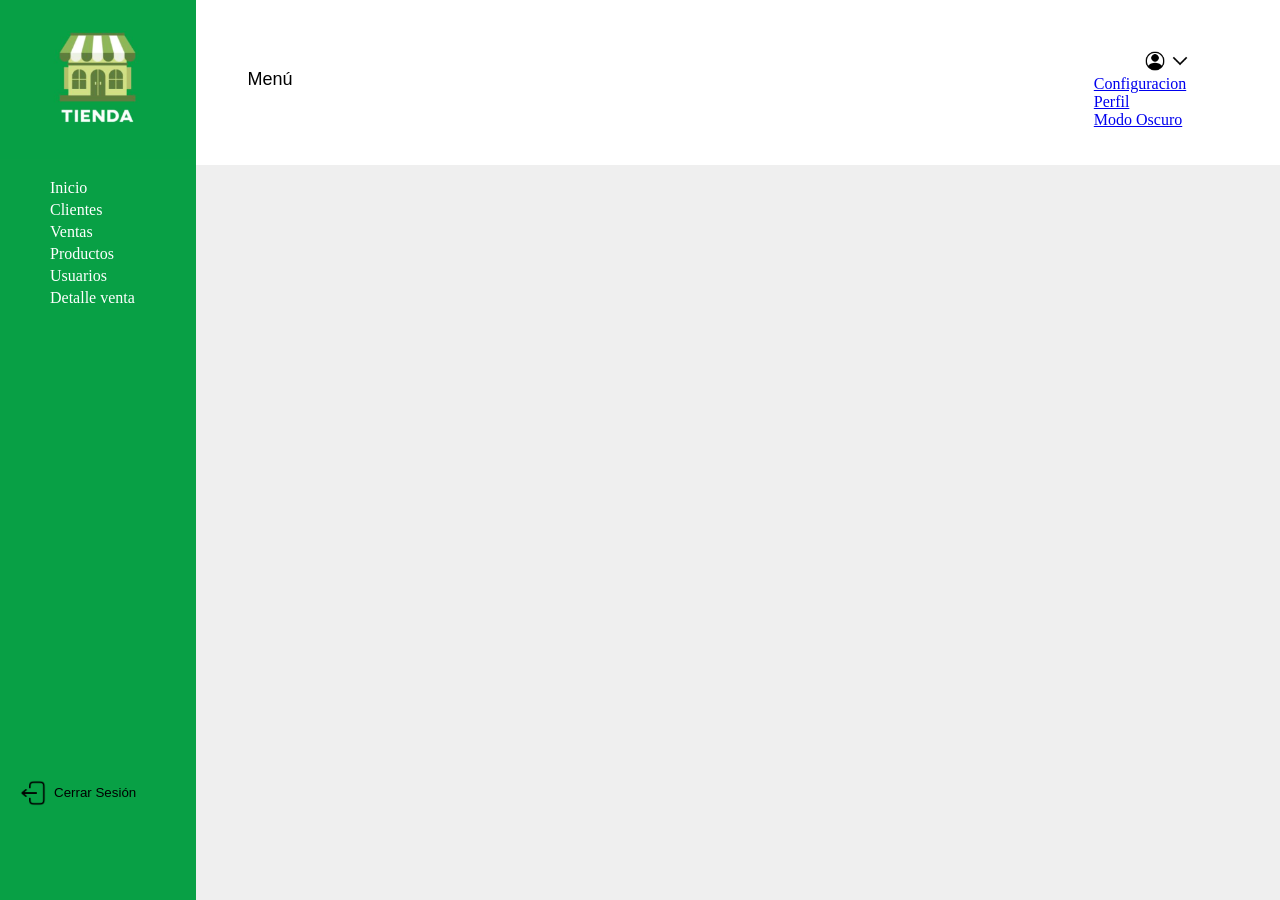
==== backendTienda/src/main/resources/templates/Pages/Index.html @ 1d9e1b74 "Feat:se completo el menu sin menu funcional" ====
<!DOCTYPE html>
<html lang="en">
<head>
    <meta charset="UTF-8">
    <meta name="viewport" content="width=device-width, initial-scale=1.0">
    <title>Menu</title>
    <link rel="stylesheet" href="../Styles/Style-Index.css">
</head>
<body>
    <aside>
        <img src="../img/logo.png" alt="logo" class="logo">
        <ul>
            <li><a href="#">Inicio</a></li>
            <li><a href="#">Clientes</a></li>
            <li><a href="../Pages/Ventas.html">Ventas</a></li>
            <li><a href="#">Productos</a></li>
            <li><a href="#">Usuarios</a></li>
            <li><a href="#">Detalle venta</a></li>
        </ul>
        <a href="Login.html">
            <div class="imgContainer">
                <img src="../img/logout.png" alt="logout" class="logout">
            </div>
            <button>Cerrar Sesión</button>
        </a>
    </aside>
    <header>
        <p>Menú</p>
        <div class="userContainer">
            <img src="../img/user.png" alt="">
        </div>
        
        <ul class="arrowDrop">
            <li> <img src="../img/arrow.png" class="arrow"> 
                <ul class="submenu">
                    <li><a href="#">Configuracion</a></li>
                    <li><a href="#">Perfil</a></li>
                    <li><a href="#">Modo Oscuro</a></li>
                </ul>
            </li>

        </ul>

    </header>
    
    <div class="bannerContainer">
    </div>
</body>
</html>
---- backendTienda/src/main/resources/templates/Styles/Style-Index.css ----
body{
    padding: 0%;
    margin: 0%;
    height: 100vh;
    background-color: #EFEFEF;
    display: flex;
}
aside{
    background-color: #08a045;
    color: #fff;
    float: left;
    width: 20%;
    height: 100vh;
    display: block;
}

.logo{
    margin: 0;
    padding: 0%;
    height: auto;
    width: 100%;
    background-repeat: no-repeat;
}

aside ul{
list-style-type: none;
padding: 0;
}
aside ul li{
    list-style-type:none;
    padding: 0%;
    margin:4px 0 4px 50px ;
}
aside ul li a{   
    text-decoration: none; 
    color: #fff;

}
.logout{
    width: 5%;
    height: auto;
    background-repeat: no-repeat;
    

}
.imgContainer{
    bottom: 10%;
    left: 20px;
 position: absolute;
}
aside button{
    background-color: #08a045;
    border: none;
    bottom: 11%;
    left: 48px;
    position: absolute;
}

header{
    margin: 0;
    padding: 4%;
    background-color: #fff;
    width: 100%;
    height: 7%;
    display: flex;
}
header p{
    font-size: large;
    font-family:   sans-serif;
}
header ul{
    list-style-type: none;
    right: 7%;
    position: absolute;
    margin:0;
}
.userContainer{
   right: 9%;
    position: absolute;
    margin:0;
    padding: 0%;
    width: auto;
}
.userContainer img {
    width: 20px;
    height: auto;
    background-repeat: no-repeat;
}

.arrow{
    width: 20px;
    height: auto;
    background-repeat: no-repeat;
}
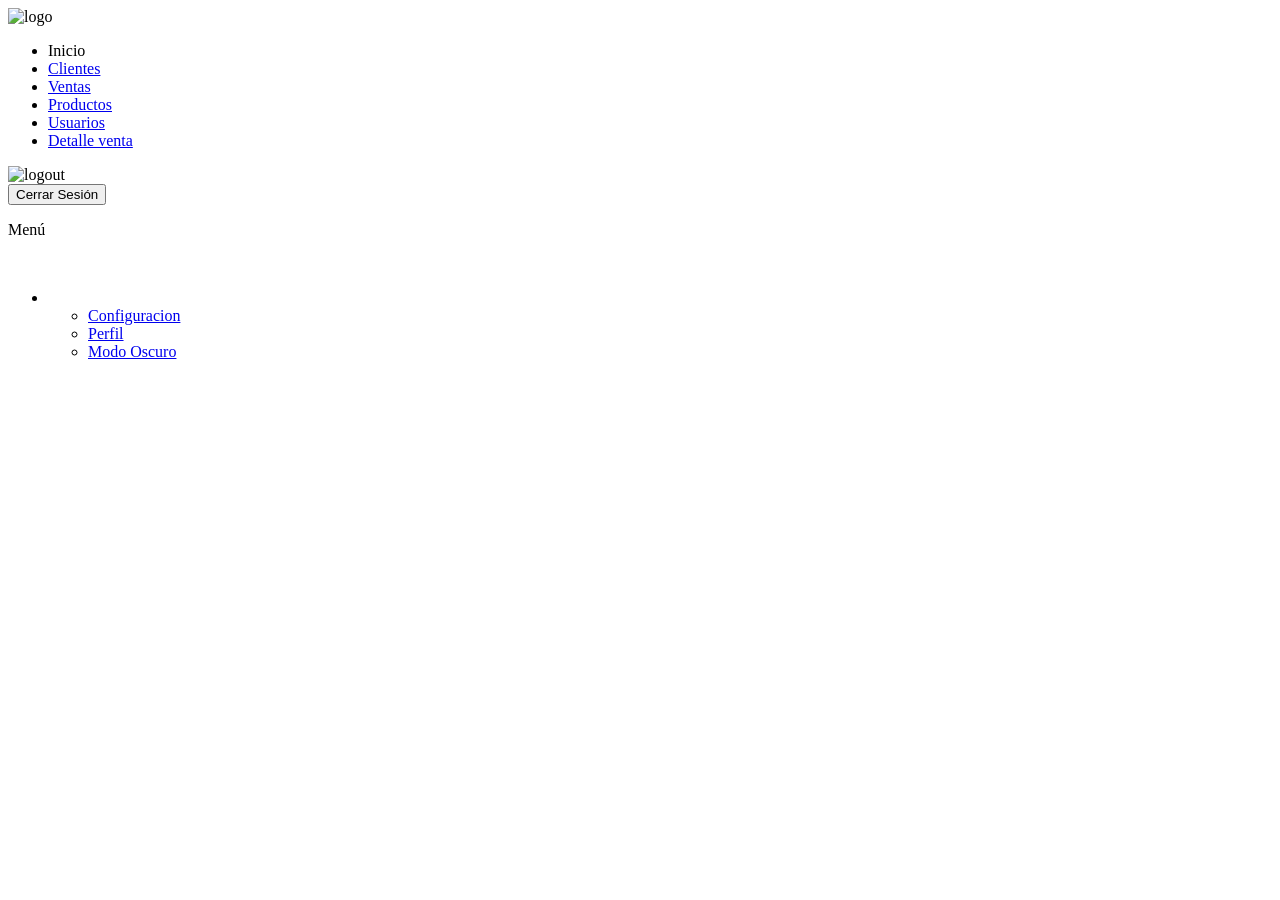
==== commit f831b329: "Feat: se acoplaron rutas para thymeleaf en Index" ====
--- a/backendTienda/src/main/resources/templates/Pages/Index.html
+++ b/backendTienda/src/main/resources/templates/Pages/Index.html
@@ -1,25 +1,25 @@
 <!DOCTYPE html>
-<html lang="en">
+<html lang="en" xmlns:th="http://www.w3.org/1999/xhtml">
 <head>
     <meta charset="UTF-8">
     <meta name="viewport" content="width=device-width, initial-scale=1.0">
     <title>Menu</title>
-    <link rel="stylesheet" href="../Styles/Style-Index.css">
+    <link rel="stylesheet" th:href="@{/Styles/Style-Index.css}">
 </head>
 <body>
     <aside>
-        <img src="../img/logo.png" alt="logo" class="logo">
+        <img th:src="@{/img/logo.png}" alt="logo" class="logo">
         <ul>
-            <li><a href="#">Inicio</a></li>
+            <li><a th:href="@{/Index}">Inicio</a></li>
             <li><a href="#">Clientes</a></li>
-            <li><a href="../Pages/Ventas.html">Ventas</a></li>
+            <li><a href="#">Ventas</a></li>
             <li><a href="#">Productos</a></li>
             <li><a href="#">Usuarios</a></li>
             <li><a href="#">Detalle venta</a></li>
         </ul>
-        <a href="Login.html">
+        <a th:href="@{/}">
             <div class="imgContainer">
-                <img src="../img/logout.png" alt="logout" class="logout">
+                <img th:src="@{/img/logout.png}" alt="logout" class="logout">
             </div>
             <button>Cerrar Sesión</button>
         </a>
@@ -27,11 +27,11 @@
     <header>
         <p>Menú</p>
         <div class="userContainer">
-            <img src="../img/user.png" alt="">
+            <img th:src="@{/img/user.png}" alt="">
         </div>
         
         <ul class="arrowDrop">
-            <li> <img src="../img/arrow.png" class="arrow"> 
+            <li> <img th:src="@{/img/arrow.png}" class="arrow">
                 <ul class="submenu">
                     <li><a href="#">Configuracion</a></li>
                     <li><a href="#">Perfil</a></li>
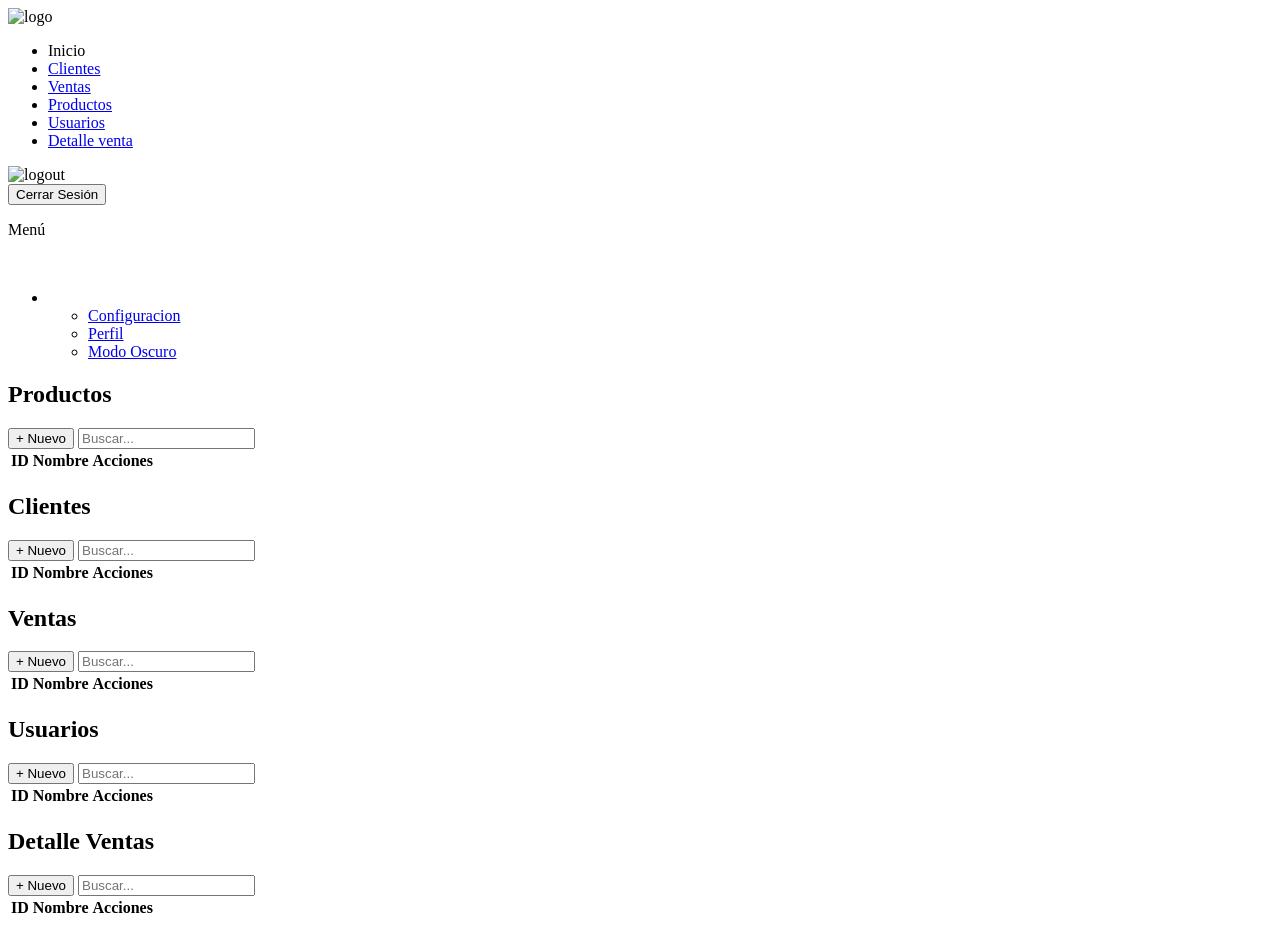
==== commit 82efb034: "Feat: se agregaron vistas de entidades" ====
--- a/backendTienda/src/main/resources/templates/Pages/Index.html
+++ b/backendTienda/src/main/resources/templates/Pages/Index.html
@@ -11,11 +11,11 @@
         <img th:src="@{/img/logo.png}" alt="logo" class="logo">
         <ul>
             <li><a th:href="@{/Index}">Inicio</a></li>
-            <li><a href="#">Clientes</a></li>
-            <li><a href="#">Ventas</a></li>
-            <li><a href="#">Productos</a></li>
-            <li><a href="#">Usuarios</a></li>
-            <li><a href="#">Detalle venta</a></li>
+            <li><a href="#" onclick="mostrarVista('clientes')">Clientes</a></li>
+            <li><a href="#" onclick="mostrarVista('ventas')">Ventas</a></li>
+            <li><a href="#" onclick="mostrarVista('productos')">Productos</a></li>
+            <li><a href="#" onclick="mostrarVista('usuarios')">Usuarios</a></li>
+            <li><a href="#" onclick="mostrarVista('detalle')">Detalle venta</a></li>
         </ul>
         <a th:href="@{/}">
             <div class="imgContainer">
@@ -44,6 +44,176 @@
     </header>
     
     <div class="bannerContainer">
+
+        <div id="productos" class="vista">
+            <h2>Productos</h2>
+            <div class="acciones">
+                <button onclick="mostrarFormularioP()">+ Nuevo</button>
+                <input type="text" placeholder="Buscar...">
+            </div>
+            <table>
+                <thead>
+                <tr>
+                    <th>ID</th>
+                    <th>Nombre</th>
+                    <th>Acciones</th>
+                </tr>
+                </thead>
+                <tbody id="tablaDatosP">
+
+                </tbody>
+            </table>
+            <div id="formularioP" style="display:none;">
+                <input type="text" id="nombreP" placeholder="Nombre">
+                <button onclick="guardar()" class="save">Guardar</button>
+                <button onclick="cerrarP()" class="cerrar">Cerrar</button>
+            </div>
+        </div>
+
+
+        <div id="clientes" class="vista">
+            <h2>Clientes</h2>
+            <div class="acciones">
+                <button onclick="mostrarFormularioC()">+ Nuevo</button>
+                <input type="text" placeholder="Buscar...">
+            </div>
+            <table>
+                <thead>
+                <tr>
+                    <th>ID</th>
+                    <th>Nombre</th>
+                    <th>Acciones</th>
+                </tr>
+                </thead>
+                <tbody id="tablaDatosC">
+
+                </tbody>
+            </table>
+            <div id="formularioC" style="display:none;">
+                <input type="text" id="nombreC" placeholder="Nombre">
+                <button onclick="guardar()" class="save">Guardar</button>
+                <button onclick="cerrarC()" class="cerrar">Cerrar</button>
+            </div>
+        </div>
+
+
+        <div id="ventas" class="vista">
+            <h2>Ventas</h2>
+            <div class="acciones">
+                <button onclick="mostrarFormularioV()">+ Nuevo</button>
+                <input type="text" placeholder="Buscar...">
+            </div>
+            <table>
+                <thead>
+                <tr>
+                    <th>ID</th>
+                    <th>Nombre</th>
+                    <th>Acciones</th>
+                </tr>
+                </thead>
+                <tbody id="tablaDatosV">
+
+                </tbody>
+            </table>
+            <div id="formularioV" style="display:none;">
+                <input type="text" id="nombreV" placeholder="Nombre">
+                <button onclick="guardar()" class="save">Guardar</button>
+                <button onclick="cerrarV()" class="cerrar">Cerrar</button>
+            </div>
+        </div>
+
+
+        <div id="usuarios" class="vista">
+            <h2>Usuarios</h2>
+            <div class="acciones">
+                <button onclick="mostrarFormularioU()">+ Nuevo</button>
+                <input type="text" placeholder="Buscar...">
+            </div>
+            <table>
+                <thead>
+                <tr>
+                    <th>ID</th>
+                    <th>Nombre</th>
+                    <th>Acciones</th>
+                </tr>
+                </thead>
+                <tbody id="tablaDatosU">
+
+                </tbody>
+            </table>
+            <div id="formularioU" style="display:none;">
+                <input type="text" id="nombreU" placeholder="Nombre">
+                <button onclick="guardar()" class="save">Guardar</button>
+                <button onclick="cerrarU() " class="cerrar">Cerrar</button>
+            </div>
+        </div>
+
+        <div id="detalle" class="vista">
+            <h2>Detalle Ventas</h2>
+            <div class="acciones">
+                <button onclick="mostrarFormularioD()">+ Nuevo</button>
+                <input type="text" placeholder="Buscar...">
+            </div>
+            <table>
+                <thead>
+                <tr>
+                    <th>ID</th>
+                    <th>Nombre</th>
+                    <th>Acciones</th>
+                </tr>
+                </thead>
+                <tbody id="tablaDatosD">
+
+                </tbody>
+            </table>
+            <div id="formularioD" style="display:none;">
+                <input type="text" id="nombreD" placeholder="Nombre">
+                <button onclick="guardar()" class="save">Guardar</button>
+                <button onclick="cerrarD()" class="cerrar">Cerrar</button>
+            </div>
+        </div>
     </div>
+    <script>
+        function mostrarVista(id) {
+            event.preventDefault(); // evita que recargue la página
+
+            let vistas = document.querySelectorAll('.vista');
+            vistas.forEach(v => v.classList.remove('activa'));
+
+            document.getElementById(id).classList.add('activa');
+        }
+        function mostrarFormularioP() {
+         document.getElementById("formularioP").style.display = "block";
+        }
+        function mostrarFormularioC() {
+         document.getElementById("formularioC").style.display = "block";
+        }
+        function mostrarFormularioV() {
+         document.getElementById("formularioV").style.display = "block";
+        }
+        function mostrarFormularioU() {
+         document.getElementById("formularioU").style.display = "block";
+        }
+        function mostrarFormularioD() {
+         document.getElementById("formularioD").style.display = "block";
+        }
+
+        function cerrarP(){
+        document.getElementById("formularioP").style.display = "none";
+        }
+        function cerrarC(){
+        document.getElementById("formularioC").style.display = "none";
+        }
+        function cerrarV(){
+        document.getElementById("formularioV").style.display = "none";
+        }
+        function cerrarU(){
+        document.getElementById("formularioU").style.display = "none";
+        }
+        function cerrarD(){
+        document.getElementById("formularioD").style.display = "none";
+        }
+
+    </script>
 </body>
 </html>
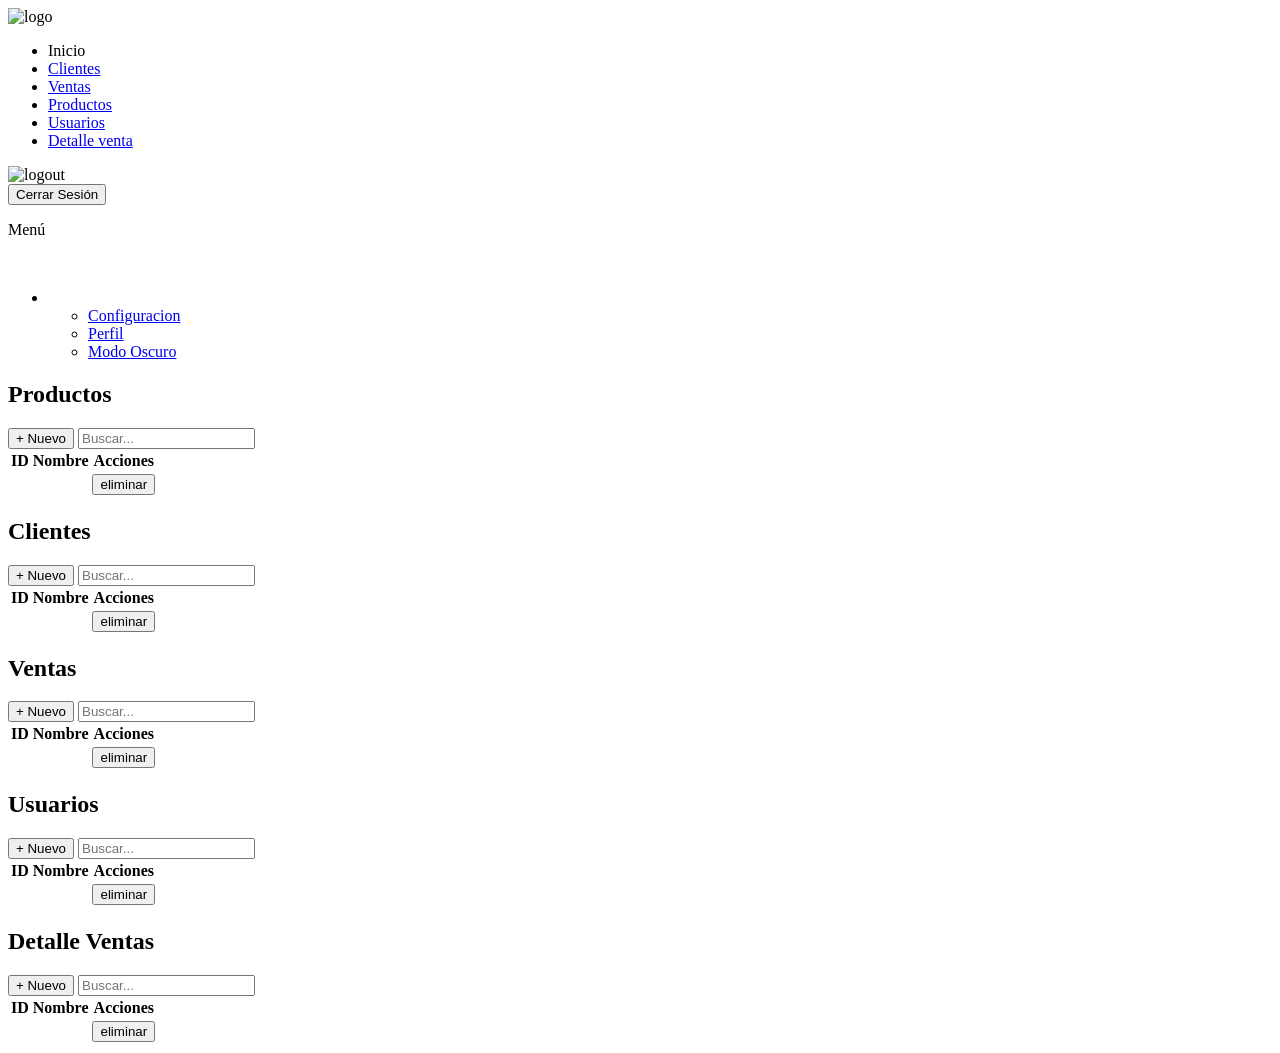
==== commit 114a4dc0: "Feat: se agrego las tablas dinamicas y rutas en index" ====
--- a/backendTienda/src/main/resources/templates/Pages/Index.html
+++ b/backendTienda/src/main/resources/templates/Pages/Index.html
@@ -60,7 +60,16 @@
                 </tr>
                 </thead>
                 <tbody id="tablaDatosP">
-
+                <tr th:each="u : ${productos}">
+                    <td th:text="${u.codigoProducto}"></td>
+                    <td th:text="${u.nombreProducto}"></td>
+                    <td>
+                        <a th:href="@{'/eliminar/' +${u.codigoProducto}}">
+                            <button>eliminar</button>
+                        </a>
+                    </td>
+
+                </tr>
                 </tbody>
             </table>
             <div id="formularioP" style="display:none;">
@@ -86,7 +95,16 @@
                 </tr>
                 </thead>
                 <tbody id="tablaDatosC">
-
+                <tr th:each="u : ${clientes}">
+                    <td th:text="${u.dpiCliente}"></td>
+                    <td th:text="${u.nombreCliente}"></td>
+                    <td>
+                        <a th:href="@{'/eliminar/' +${u.dpiCliente}}">
+                            <button>eliminar</button>
+                        </a>
+                    </td>
+
+                </tr>
                 </tbody>
             </table>
             <div id="formularioC" style="display:none;">
@@ -112,7 +130,16 @@
                 </tr>
                 </thead>
                 <tbody id="tablaDatosV">
-
+                <tr th:each="u : ${ventas}">
+                    <td th:text="${u.codigoVenta}"></td>
+                    <td th:text="${u.total}"></td>
+                    <td>
+                        <a th:href="@{'/eliminar/' +${u.codigoVenta}}">
+                            <button>eliminar</button>
+                        </a>
+                    </td>
+
+                </tr>
                 </tbody>
             </table>
             <div id="formularioV" style="display:none;">
@@ -138,7 +165,16 @@
                 </tr>
                 </thead>
                 <tbody id="tablaDatosU">
-
+                <tr th:each="u : ${usuarios}">
+                    <td th:text="${u.codigoUsuario}"></td>
+                    <td th:text="${u.username}"></td>
+                    <td>
+                        <a th:href="@{'/eliminar/' +${u.codigoUsuario}}">
+                            <button>eliminar</button>
+                        </a>
+                    </td>
+
+                </tr>
                 </tbody>
             </table>
             <div id="formularioU" style="display:none;">
@@ -163,7 +199,15 @@
                 </tr>
                 </thead>
                 <tbody id="tablaDatosD">
-
+                <tr th:each="u : ${detalle}">
+                    <td th:text="${u.codigoDetalleVenta}"></td>
+                    <td th:text="${u.cantidad}"></td>
+                    <td>
+                        <a th:href="@{'/eliminar/' +${u.codigoDetalleVenta}}">
+                            <button>eliminar</button>
+                        </a>
+                    </td>
+                </tr>
                 </tbody>
             </table>
             <div id="formularioD" style="display:none;">
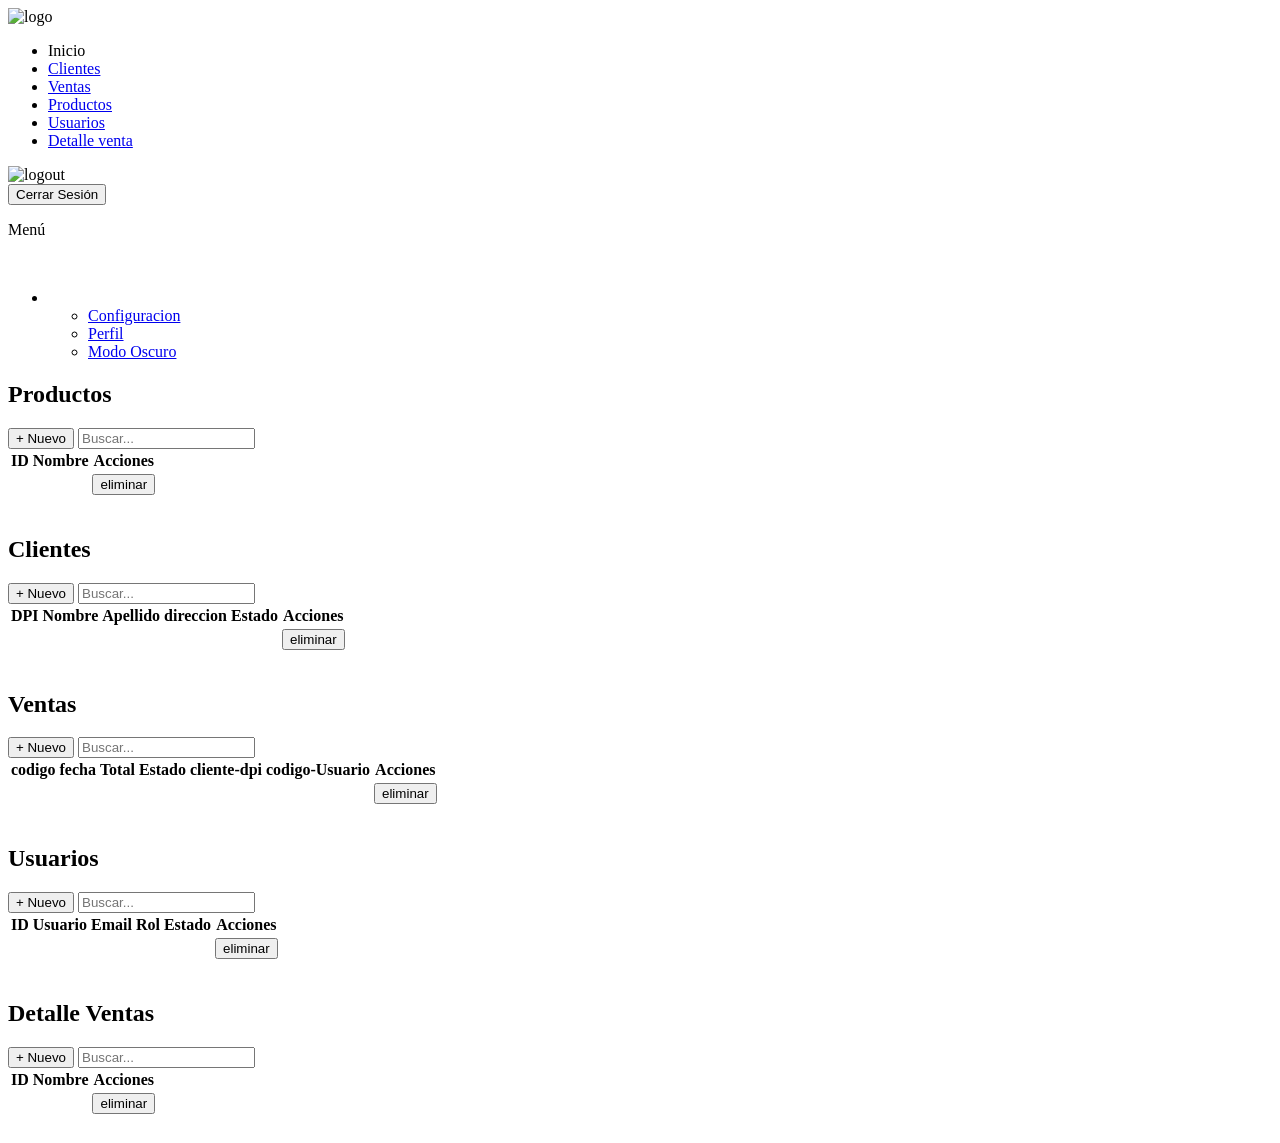
==== commit 779df75c: "Feat: se añadio un banner y se acomodaron colores" ====
--- a/backendTienda/src/main/resources/templates/Pages/Index.html
+++ b/backendTienda/src/main/resources/templates/Pages/Index.html
@@ -17,7 +17,7 @@
             <li><a href="#" onclick="mostrarVista('usuarios')">Usuarios</a></li>
             <li><a href="#" onclick="mostrarVista('detalle')">Detalle venta</a></li>
         </ul>
-        <a th:href="@{/}">
+        <a th:href="@{/log}">
             <div class="imgContainer">
                 <img th:src="@{/img/logout.png}" alt="logout" class="logout">
             </div>
@@ -27,11 +27,13 @@
     <header>
         <p>Menú</p>
         <div class="userContainer">
-            <img th:src="@{/img/user.png}" alt="">
+            <img th:src="${usuario.foto != null}
+            ? 'data:image/png;base64,' + ${fotoBase64}
+            : @{/img/user.png}">
         </div>
         
         <ul class="arrowDrop">
-            <li> <img th:src="@{/img/arrow.png}" class="arrow">
+            <li onclick="toggleMenu(this)"> <img th:src="@{/img/arrow.png}" class="arrow">
                 <ul class="submenu">
                     <li><a href="#">Configuracion</a></li>
                     <li><a href="#">Perfil</a></li>
@@ -64,8 +66,8 @@
                     <td th:text="${u.codigoProducto}"></td>
                     <td th:text="${u.nombreProducto}"></td>
                     <td>
-                        <a th:href="@{'/eliminar/' +${u.codigoProducto}}">
-                            <button>eliminar</button>
+                        <a th:href="@{'/eliminar/productos/' +${u.codigoProducto}}">
+                            <button class="btnEliminar">eliminar</button>
                         </a>
                     </td>
 
@@ -77,6 +79,9 @@
                 <button onclick="guardar()" class="save">Guardar</button>
                 <button onclick="cerrarP()" class="cerrar">Cerrar</button>
             </div>
+            <div class="bannerAside">
+                <img th:src="@{/img/BannerAside.png}" class="imgAside">
+            </div>
         </div>
 
 
@@ -89,8 +94,11 @@
             <table>
                 <thead>
                 <tr>
-                    <th>ID</th>
+                    <th>DPI</th>
                     <th>Nombre</th>
+                    <th>Apellido</th>
+                    <th>direccion</th>
+                    <th>Estado</th>
                     <th>Acciones</th>
                 </tr>
                 </thead>
@@ -98,9 +106,12 @@
                 <tr th:each="u : ${clientes}">
                     <td th:text="${u.dpiCliente}"></td>
                     <td th:text="${u.nombreCliente}"></td>
-                    <td>
-                        <a th:href="@{'/eliminar/' +${u.dpiCliente}}">
-                            <button>eliminar</button>
+                    <td th:text="${u.apellidoCliente}"></td>
+                    <td th:text="${u.direccion}"></td>
+                    <td th:text="${u.estado}"></td>
+                    <td>
+                        <a th:href="@{'/eliminar/clientes/' +${u.dpiCliente}}">
+                            <button class="btnEliminar">eliminar</button>
                         </a>
                     </td>
 
@@ -112,6 +123,9 @@
                 <button onclick="guardar()" class="save">Guardar</button>
                 <button onclick="cerrarC()" class="cerrar">Cerrar</button>
             </div>
+            <div class="bannerAside">
+                <img th:src="@{/img/BannerAside.png}" class="imgAside">
+            </div>
         </div>
 
 
@@ -124,18 +138,26 @@
             <table>
                 <thead>
                 <tr>
-                    <th>ID</th>
-                    <th>Nombre</th>
+                    <th>codigo</th>
+                    <th>fecha</th>
+                    <th>Total</th>
+                    <th>Estado</th>
+                    <th>cliente-dpi</th>
+                    <th>codigo-Usuario</th>
                     <th>Acciones</th>
                 </tr>
                 </thead>
                 <tbody id="tablaDatosV">
                 <tr th:each="u : ${ventas}">
                     <td th:text="${u.codigoVenta}"></td>
+                    <td th:text="${u.fechaVenta}"></td>
                     <td th:text="${u.total}"></td>
-                    <td>
-                        <a th:href="@{'/eliminar/' +${u.codigoVenta}}">
-                            <button>eliminar</button>
+                    <td th:text="${u.estado}"></td>
+                    <td th:text="${u.Clientes_dpi_cliente}"></td>
+                    <td th:text="${u.Usuarios_codigo_usuario}"></td>
+                    <td>
+                        <a th:href="@{'/eliminar/ventas/' +${u.codigoVenta}}">
+                            <button class="btnEliminar">eliminar</button>
                         </a>
                     </td>
 
@@ -147,6 +169,9 @@
                 <button onclick="guardar()" class="save">Guardar</button>
                 <button onclick="cerrarV()" class="cerrar">Cerrar</button>
             </div>
+            <div class="bannerAside">
+                <img th:src="@{/img/BannerAside.png}" class="imgAside">
+            </div>
         </div>
 
 
@@ -160,7 +185,10 @@
                 <thead>
                 <tr>
                     <th>ID</th>
-                    <th>Nombre</th>
+                    <th>Usuario</th>
+                    <th>Email</th>
+                    <th>Rol</th>
+                    <th>Estado</th>
                     <th>Acciones</th>
                 </tr>
                 </thead>
@@ -168,9 +196,12 @@
                 <tr th:each="u : ${usuarios}">
                     <td th:text="${u.codigoUsuario}"></td>
                     <td th:text="${u.username}"></td>
-                    <td>
-                        <a th:href="@{'/eliminar/' +${u.codigoUsuario}}">
-                            <button>eliminar</button>
+                    <td th:text="${u.email}"></td>
+                    <td th:text="${u.rol}"></td>
+                    <td th:text="${u.estado}"></td>
+                    <td>
+                        <a th:href="@{'/eliminar/usuarios/' +${u.codigoUsuario}}">
+                            <button class="btnEliminar">eliminar</button>
                         </a>
                     </td>
 
@@ -181,6 +212,9 @@
                 <input type="text" id="nombreU" placeholder="Nombre">
                 <button onclick="guardar()" class="save">Guardar</button>
                 <button onclick="cerrarU() " class="cerrar">Cerrar</button>
+            </div>
+            <div class="bannerAside">
+                <img th:src="@{/img/BannerAside.png}" class="imgAside">
             </div>
         </div>
 
@@ -203,8 +237,8 @@
                     <td th:text="${u.codigoDetalleVenta}"></td>
                     <td th:text="${u.cantidad}"></td>
                     <td>
-                        <a th:href="@{'/eliminar/' +${u.codigoDetalleVenta}}">
-                            <button>eliminar</button>
+                        <a th:href="@{'/eliminar/detalle/' +${u.codigoDetalleVenta}}">
+                            <button class="btnEliminar">eliminar</button>
                         </a>
                     </td>
                 </tr>
@@ -214,6 +248,9 @@
                 <input type="text" id="nombreD" placeholder="Nombre">
                 <button onclick="guardar()" class="save">Guardar</button>
                 <button onclick="cerrarD()" class="cerrar">Cerrar</button>
+            </div>
+            <div class="bannerAside">
+                <img th:src="@{/img/BannerAside.png}" class="imgAside">
             </div>
         </div>
     </div>
@@ -257,6 +294,15 @@
         function cerrarD(){
         document.getElementById("formularioD").style.display = "none";
         }
+        function toggleMenu(element) {
+    let submenu = element.querySelector(".submenu");
+
+    if (submenu.style.display === "block") {
+        submenu.style.display = "none";
+    } else {
+        submenu.style.display = "block";
+    }
+}
 
     </script>
 </body>
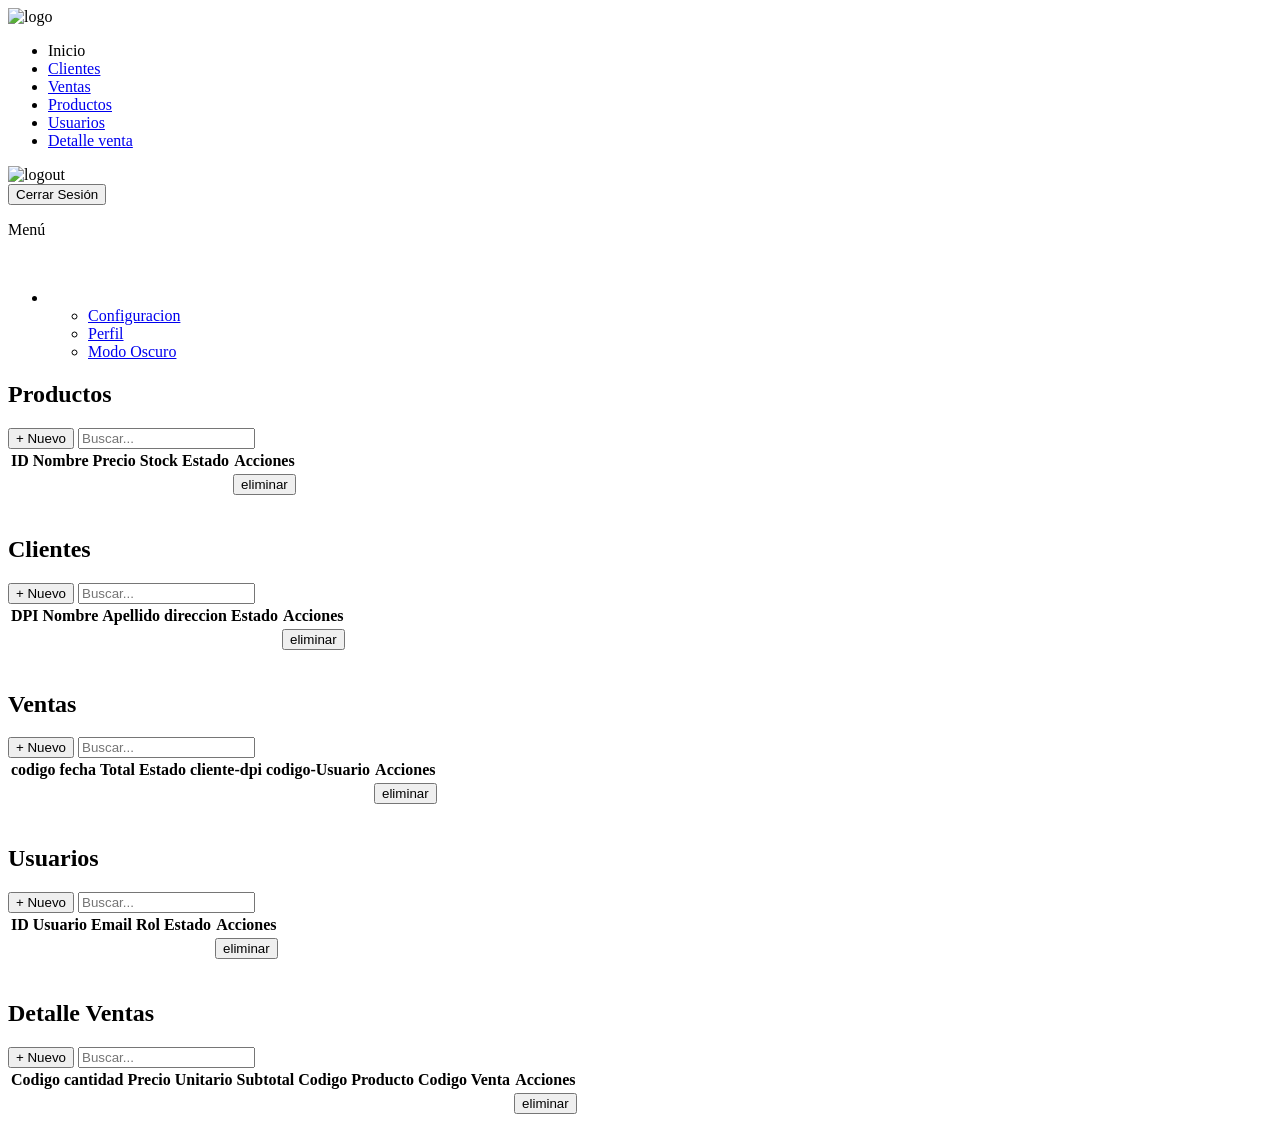
==== commit 2e3d69c9: "Feat: se arreglaron tablas y en logica de thymeleaf" ====
--- a/backendTienda/src/main/resources/templates/Pages/Index.html
+++ b/backendTienda/src/main/resources/templates/Pages/Index.html
@@ -58,6 +58,9 @@
                 <tr>
                     <th>ID</th>
                     <th>Nombre</th>
+                    <th>Precio</th>
+                    <th>Stock</th>
+                    <th>Estado</th>
                     <th>Acciones</th>
                 </tr>
                 </thead>
@@ -65,6 +68,9 @@
                 <tr th:each="u : ${productos}">
                     <td th:text="${u.codigoProducto}"></td>
                     <td th:text="${u.nombreProducto}"></td>
+                    <td th:text="${u.precio}"></td>
+                    <td th:text="${u.stock}"></td>
+                    <td th:text="${u.estado}"></td>
                     <td>
                         <a th:href="@{'/eliminar/productos/' +${u.codigoProducto}}">
                             <button class="btnEliminar">eliminar</button>
@@ -227,8 +233,12 @@
             <table>
                 <thead>
                 <tr>
-                    <th>ID</th>
-                    <th>Nombre</th>
+                    <th>Codigo</th>
+                    <th>cantidad</th>
+                    <th>Precio Unitario</th>
+                    <th>Subtotal</th>
+                    <th>Codigo Producto</th>
+                    <th>Codigo Venta</th>
                     <th>Acciones</th>
                 </tr>
                 </thead>
@@ -236,6 +246,10 @@
                 <tr th:each="u : ${detalle}">
                     <td th:text="${u.codigoDetalleVenta}"></td>
                     <td th:text="${u.cantidad}"></td>
+                    <td th:text="${u.precioUnitario}"></td>
+                    <td th:text="${u.subtotal}"></td>
+                    <td th:text="${u.productosCodigoProducto}"></td>
+                    <td th:text="${u.ventasCodigoVenta}"></td>
                     <td>
                         <a th:href="@{'/eliminar/detalle/' +${u.codigoDetalleVenta}}">
                             <button class="btnEliminar">eliminar</button>
